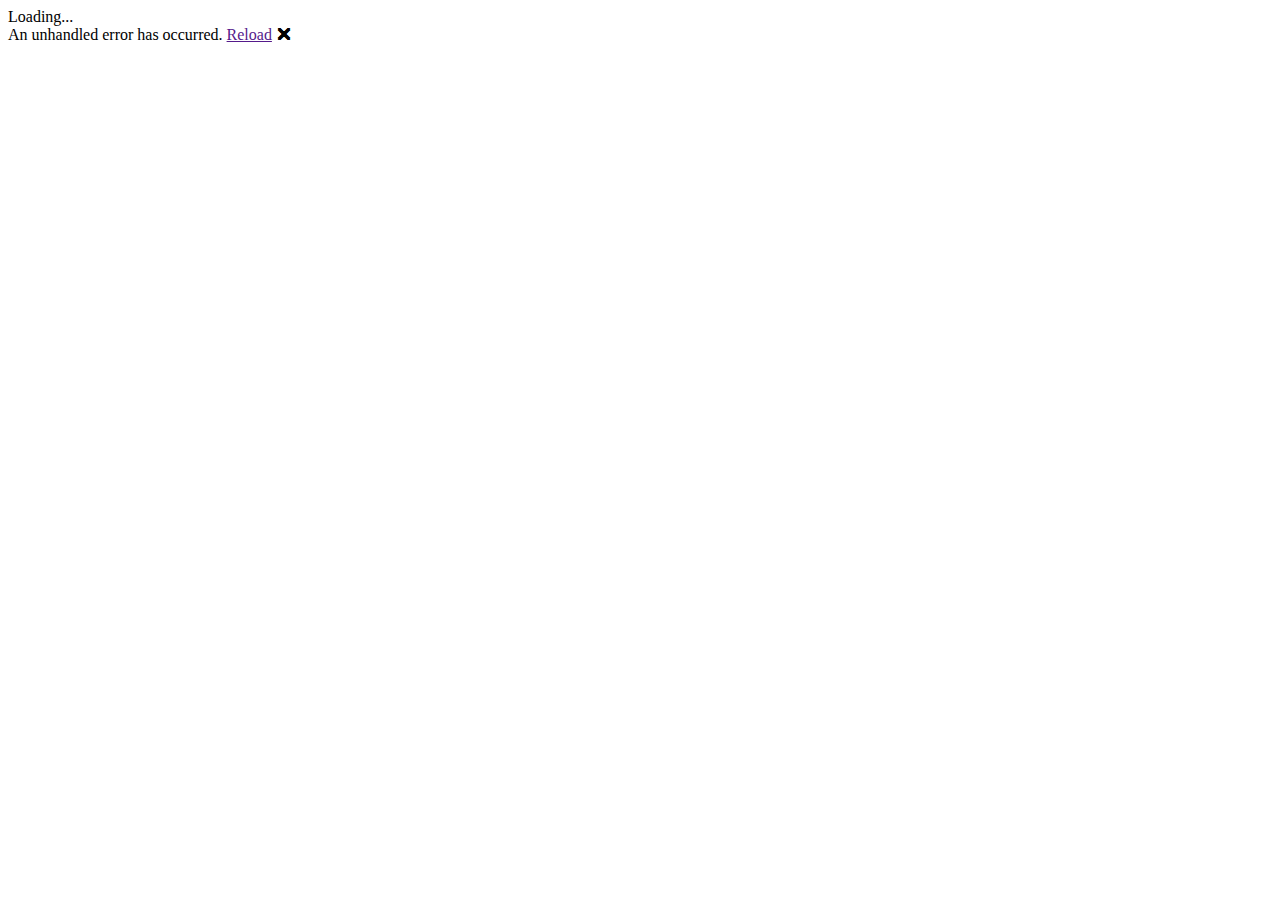
==== PartyMaps.Blazor/src/wwwroot/index.html @ 728ab4ca "api signalR e blazor com autenticação google e chat em tempo real" ====
<!DOCTYPE html>
<html lang="pt-br">

<head>
    <meta charset="utf-8" />
    <meta name="viewport" content="width=device-width, initial-scale=1.0, maximum-scale=1.0, user-scalable=no" />
    <title>PartyMaps</title>
    <base href="/" />
    <link href="css/bootstrap/bootstrap.min.css" rel="stylesheet" />
    <link href="css/app.css" rel="stylesheet" />
    <link rel="icon" type="image/png" href="favicon.png" />
    <link href="PartyMaps.styles.css" rel="stylesheet" />
</head>

<body>
    <div id="app">Loading...</div>

    <div id="blazor-error-ui">
        An unhandled error has occurred.
        <a href="" class="reload">Reload</a>
        <a class="dismiss">🗙</a>
    </div>

    <script src="_content/Microsoft.AspNetCore.Components.WebAssembly.Authentication/AuthenticationService.js"></script>
    <script src="_framework/blazor.webassembly.js"></script>
</body>

</html>
---- PartyMaps.Blazor/src/wwwroot/css/app.css ----
@import url('open-iconic/font/css/open-iconic-bootstrap.min.css');

html, body {
    font-family: 'Helvetica Neue', Helvetica, Arial, sans-serif;
}

h1:focus {
    outline: none;
}

a, .btn-link {
    color: #0071c1;
}

.btn-primary {
    color: #fff;
    background-color: #1b6ec2;
    border-color: #1861ac;
}

.btn:focus, .btn:active:focus, .btn-link.nav-link:focus, .form-control:focus, .form-check-input:focus {
  box-shadow: 0 0 0 0.1rem white, 0 0 0 0.25rem #258cfb;
}

.content {
    padding-top: 1.1rem;
    height: 90vh;
}

.valid.modified:not([type=checkbox]) {
    outline: 1px solid #26b050;
}

.invalid {
    outline: 1px solid red;
}

.validation-message {
    color: red;
}

#blazor-error-ui {
    background: lightyellow;
    bottom: 0;
    box-shadow: 0 -1px 2px rgba(0, 0, 0, 0.2);
    display: none;
    left: 0;
    padding: 0.6rem 1.25rem 0.7rem 1.25rem;
    position: fixed;
    width: 100%;
    z-index: 1000;
}

    #blazor-error-ui .dismiss {
        cursor: pointer;
        position: absolute;
        right: 0.75rem;
        top: 0.5rem;
    }

.blazor-error-boundary {
    background: url([data-uri]) no-repeat 1rem/1.8rem, #b32121;
    padding: 1rem 1rem 1rem 3.7rem;
    color: white;
}

    .blazor-error-boundary::after {
        content: "An error has occurred."
    }

.loading-progress {
    position: relative;
    display: block;
    width: 8rem;
    height: 8rem;
    margin: 20vh auto 1rem auto;
}

    .loading-progress circle {
        fill: none;
        stroke: #e0e0e0;
        stroke-width: 0.6rem;
        transform-origin: 50% 50%;
        transform: rotate(-90deg);
    }

        .loading-progress circle:last-child {
            stroke: #1b6ec2;
            stroke-dasharray: calc(3.141 * var(--blazor-load-percentage, 0%) * 0.8), 500%;
            transition: stroke-dasharray 0.05s ease-in-out;
        }

.loading-progress-text {
    position: absolute;
    text-align: center;
    font-weight: bold;
    inset: calc(20vh + 3.25rem) 0 auto 0.2rem;
}

    .loading-progress-text:after {
        content: var(--blazor-load-percentage-text, "Loading");
    }
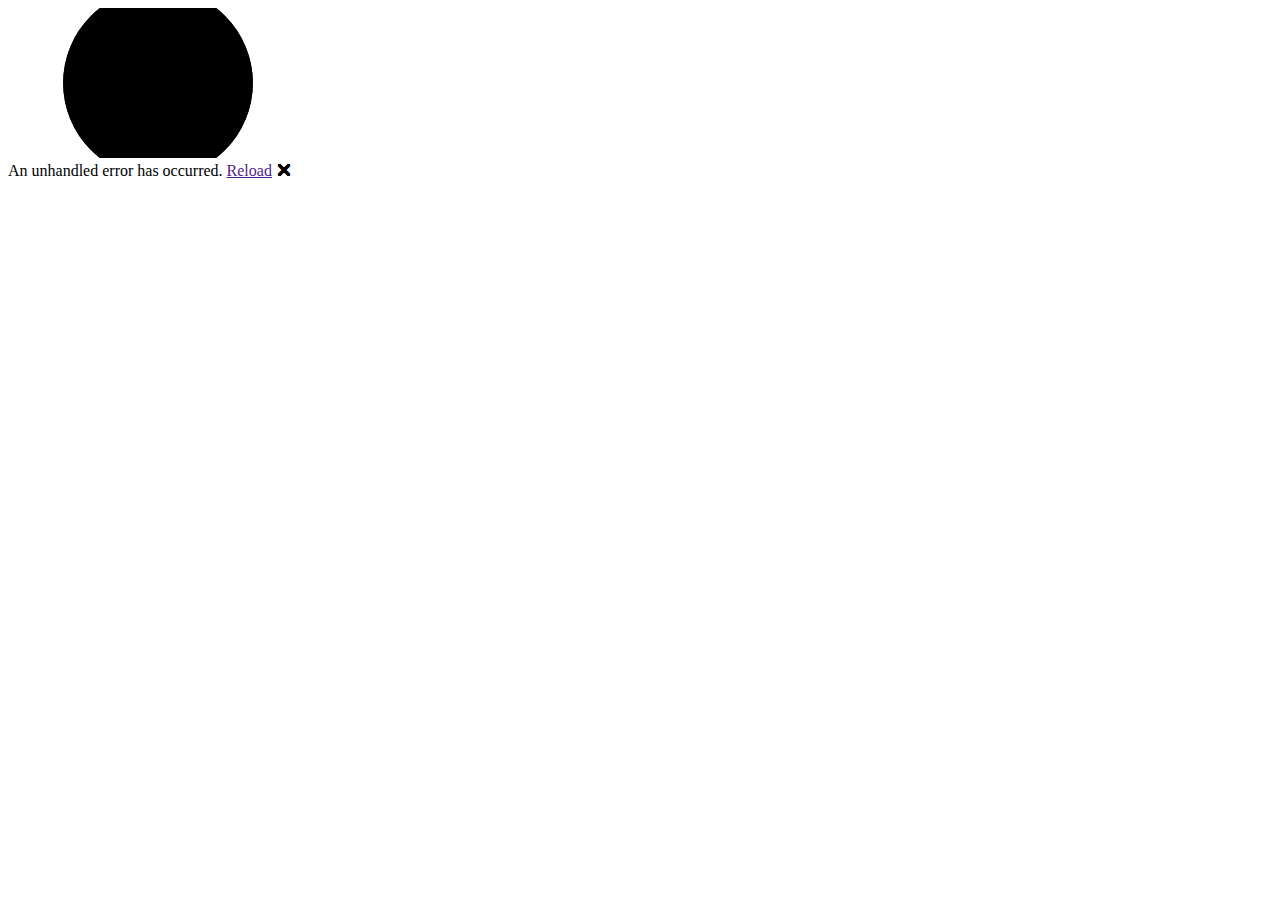
==== commit 0eecb9b4: "add dockerfile" ====
--- a/PartyMaps.Blazor/src/wwwroot/index.html
+++ b/PartyMaps.Blazor/src/wwwroot/index.html
@@ -9,18 +9,23 @@
     <link href="css/bootstrap/bootstrap.min.css" rel="stylesheet" />
     <link href="css/app.css" rel="stylesheet" />
     <link rel="icon" type="image/png" href="favicon.png" />
-    <link href="PartyMaps.styles.css" rel="stylesheet" />
+    <link href="PartyMaps.Blazor.styles.css" rel="stylesheet" />
 </head>
 
 <body>
-    <div id="app">Loading...</div>
+    <div id="app">
+        <svg class="loading-progress">
+            <circle r="40%" cx="50%" cy="50%" />
+            <circle r="40%" cx="50%" cy="50%" />
+        </svg>
+        <div class="loading-progress-text"></div>
+    </div>
 
     <div id="blazor-error-ui">
         An unhandled error has occurred.
         <a href="" class="reload">Reload</a>
         <a class="dismiss">🗙</a>
     </div>
-
     <script src="_content/Microsoft.AspNetCore.Components.WebAssembly.Authentication/AuthenticationService.js"></script>
     <script src="_framework/blazor.webassembly.js"></script>
 </body>
--- a/PartyMaps.Blazor/src/wwwroot/css/app.css
+++ b/PartyMaps.Blazor/src/wwwroot/css/app.css
@@ -24,7 +24,6 @@
 
 .content {
     padding-top: 1.1rem;
-    height: 90vh;
 }
 
 .valid.modified:not([type=checkbox]) {
